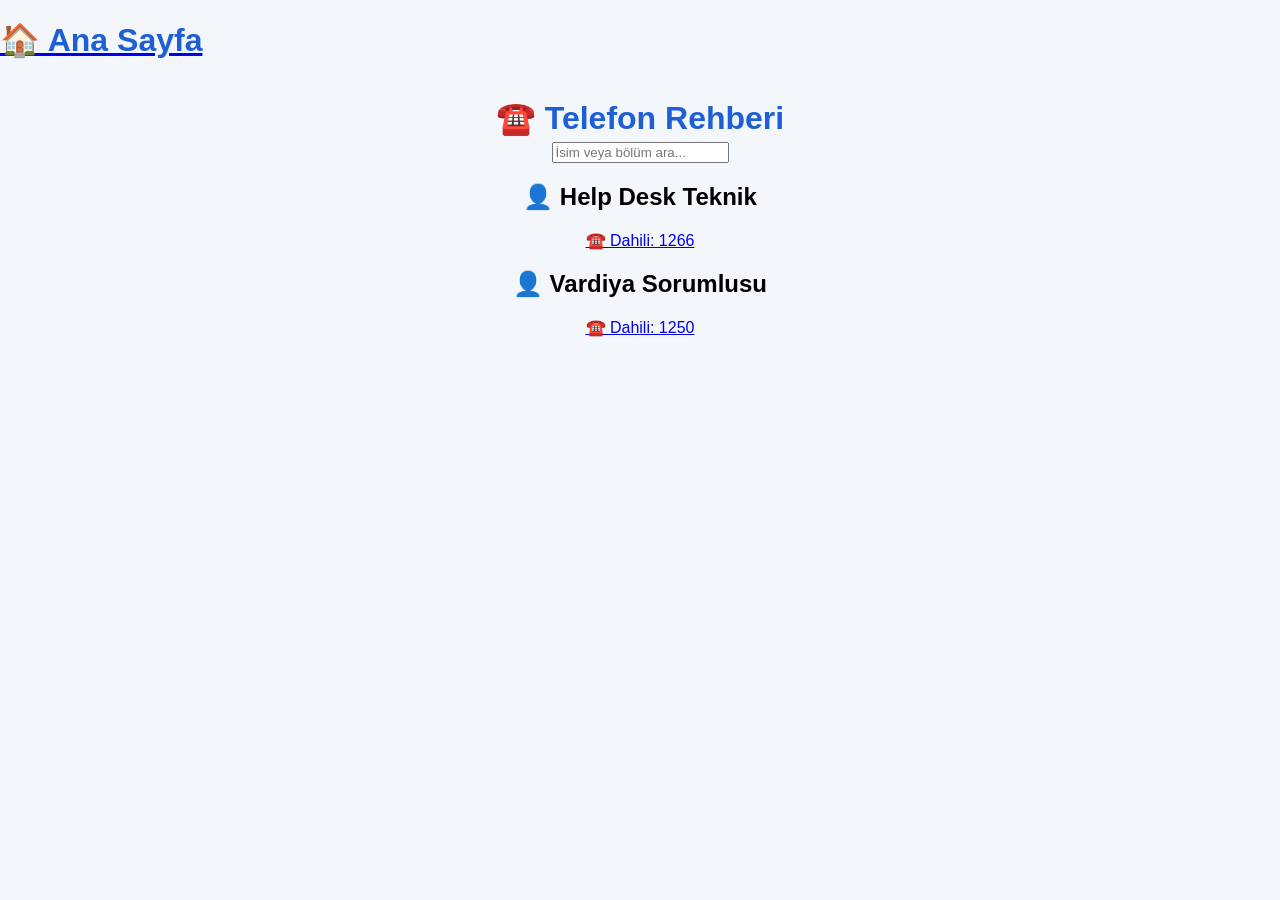
==== telefonlar.html @ 4ccafac6 "Add files via upload" ====
<!DOCTYPE html>
<html lang="tr">

<head>
    <meta charset="UTF-8">
    <meta name="viewport" content="width=device-width, initial-scale=1.0">
    <title>Telefon Rehberi</title>

    <link rel="stylesheet" href="style.css">
</head>

<body>

<a href="index.html" class="kart">
        <h1>🏠 Ana Sayfa</h1>
    </a>

<div class="container">

    <h1>☎️ Telefon Rehberi</h1>

    <input 
        type="text" 
        id="arama" 
        class="arama"
        placeholder="İsim veya bölüm ara..."
    >

    <div class="rehber-kart">

        <h2>👤 Help Desk Teknik</h2>

        <a href="tel:1266">
            ☎️ Dahili: 1266
        </a>

    </div>


    <div class="rehber-kart">

        <h2>👤 Vardiya Sorumlusu</h2>


        <a href="tel:1250">
            ☎️ Dahili: 1250
        </a>

    </div>


    

</div>

</body>

</html>
---- style.css ----
.menu-container{
    display:flex;
    gap:20px;
    margin-top:25px;
    margin-bottom:25px;
}

.menu-kolon{
    flex:1;
}

.baslik{
    background:#1f5fd6;
    color:white;
    padding:14px;
    text-align:center;
    font-size:20px;
    font-weight:bold;
    border-radius:12px 12px 0 0;
}

.menu-kart{
    background:white;
    border-radius:0 0 12px 12px;
    box-shadow:0 2px 10px rgba(0,0,0,.15);
    padding:20px;
}

@media(max-width:900px){

.menu-container{
    flex-direction:column;
}

}

body{
    margin:0;
    background:#f3f6fb;
    font-family:Arial, Helvetica, sans-serif;
}

.container{
    width:90%;
    max-width:900px;
    margin:40px auto;
    text-align:center;
}

.logo{
    width:220px;
    margin-bottom:20px;
}

h1{
    color:#1f5fd6;
    margin-bottom:5px;
}

.altBaslik{
    color:#666;
    margin-bottom:35px;
}

.anaKart{
    display:block;
    background:white;
    color:#222;
    text-decoration:none;
    border-radius:16px;
    padding:25px;
    margin:20px 0;
    box-shadow:0 5px 15px rgba(0,0,0,.12);
    transition:.3s;
}

.anaKart:hover{
    transform:translateY(-4px);
}

.anaKart h2{
    color:#1f5fd6;
    margin:10px 0;
}

.anaKart p{
    color:#666;
}
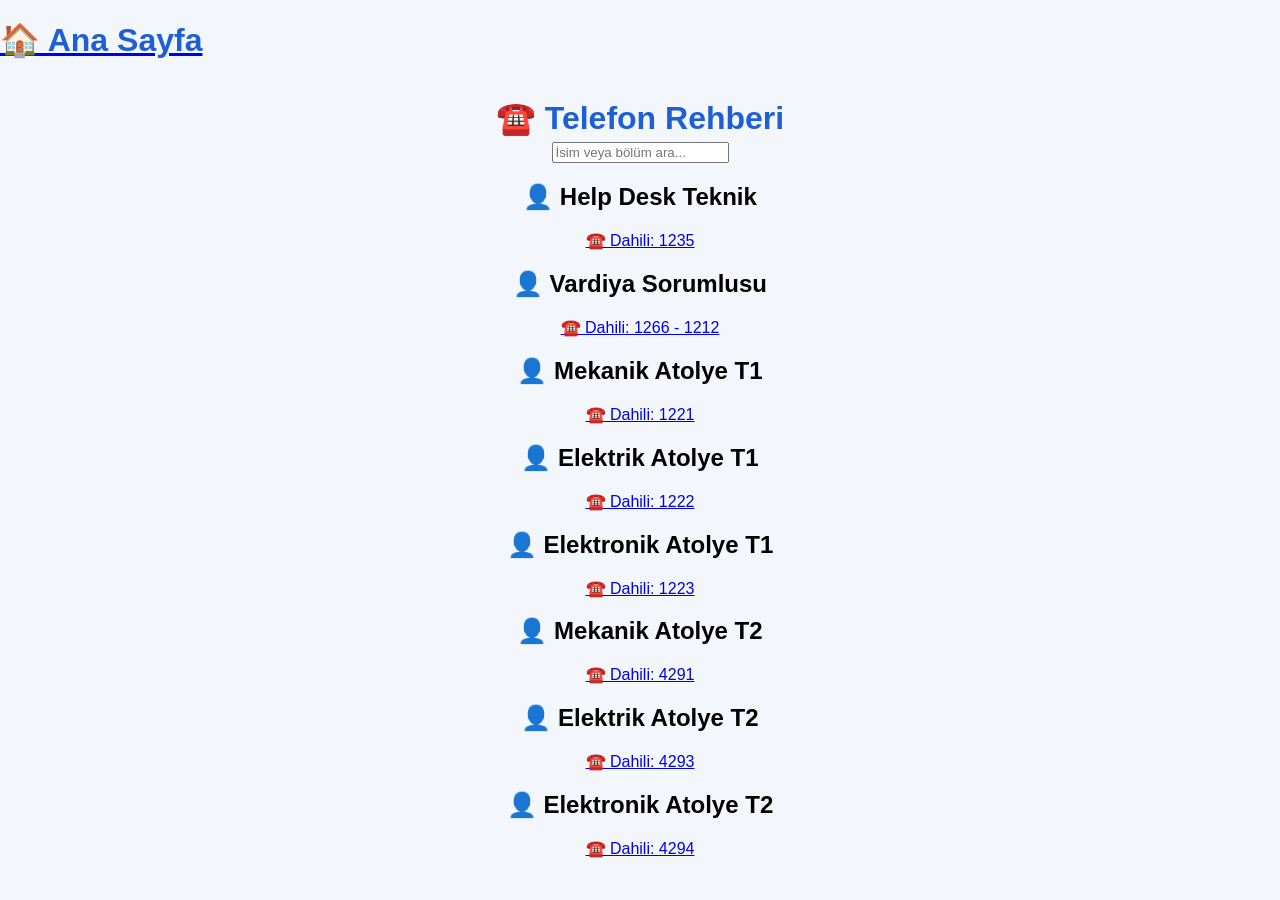
==== commit fda1116c: "Add files via upload" ====
--- a/telefonlar.html
+++ b/telefonlar.html
@@ -31,7 +31,7 @@
         <h2>👤 Help Desk Teknik</h2>
 
         <a href="tel:1266">
-            ☎️ Dahili: 1266
+            ☎️ Dahili: 1235
         </a>
 
     </div>
@@ -43,13 +43,78 @@
 
 
         <a href="tel:1250">
-            ☎️ Dahili: 1250
+            ☎️ Dahili: 1266 - 1212 
+        </a>
+
+    </div>
+
+     <div class="rehber-kart">
+
+        <h2>👤 Mekanik Atolye T1</h2>
+
+
+        <a href="tel:1221">
+            ☎️ Dahili: 1221
         </a>
 
     </div>
 
 
+     <div class="rehber-kart">
+
+        <h2>👤 Elektrik Atolye T1</h2>
+
+
+        <a href="tel:1222">
+            ☎️ Dahili: 1222
+        </a>
+
+    </div>
     
+     <div class="rehber-kart">
+
+        <h2>👤 Elektronik Atolye T1</h2>
+
+
+        <a href="tel:1223">
+            ☎️ Dahili: 1223
+        </a>
+
+    </div>
+
+   <div class="rehber-kart">
+
+        <h2>👤 Mekanik Atolye T2</h2>
+
+
+        <a href="tel:4291">
+            ☎️ Dahili: 4291
+        </a>
+
+    </div>
+
+     <div class="rehber-kart">
+
+        <h2>👤 Elektrik Atolye T2</h2>
+
+
+        <a href="tel:4293">
+            ☎️ Dahili: 4293
+        </a>
+
+    </div>
+
+        <div class="rehber-kart">
+
+        <h2>👤 Elektronik Atolye T2</h2>
+
+
+        <a href="tel:4294">
+            ☎️ Dahili: 4294
+        </a>
+
+    </div>
+
 
 </div>
 
